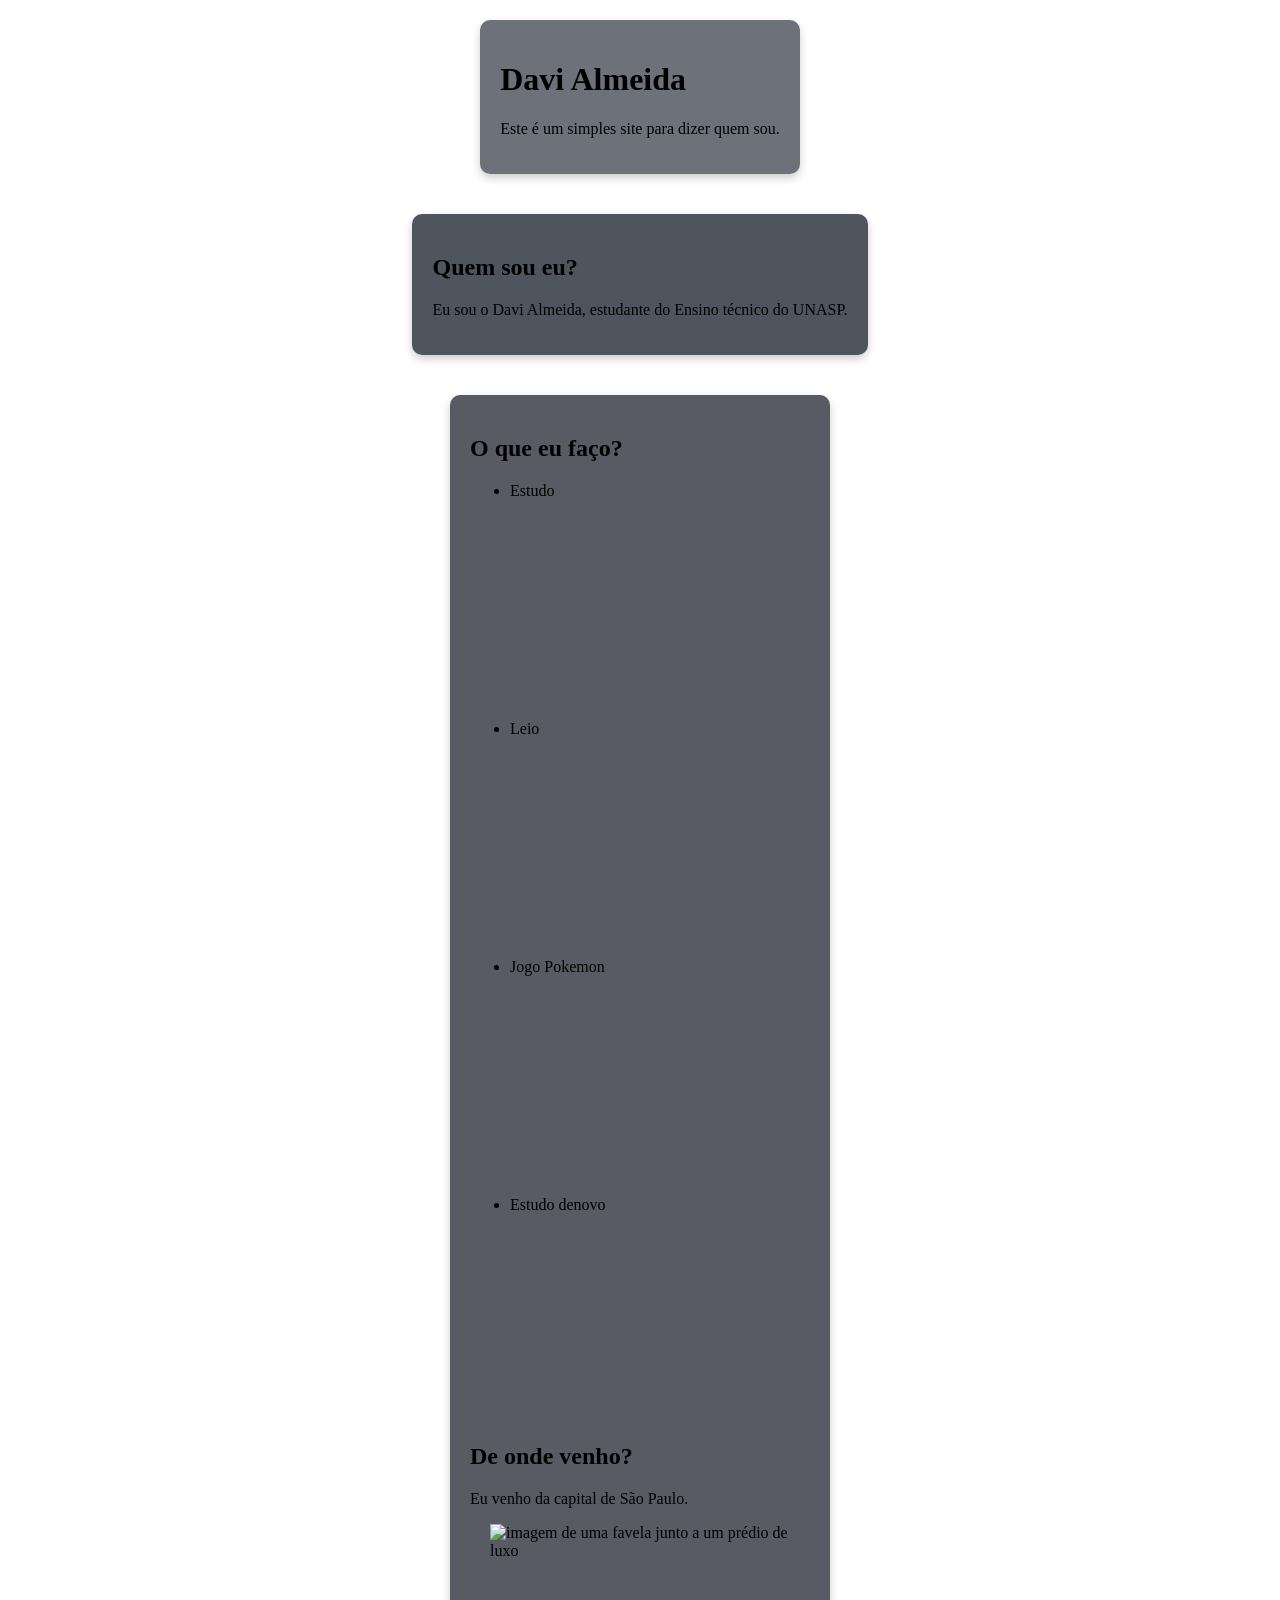
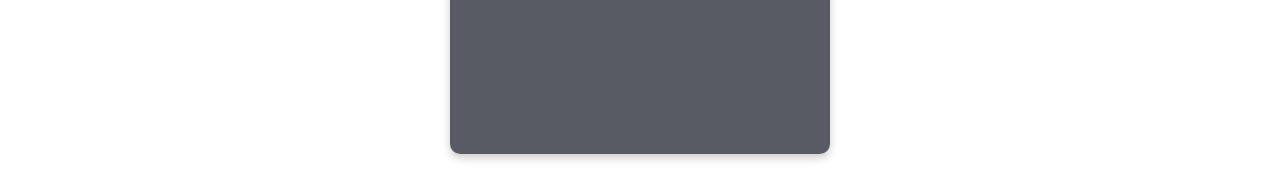
==== Dev-Web-Davi-A/index.html @ 334e8115 "Add files via upload" ====
<!DOCTYPE html>
<html lang="pt-BR">
<head>
    <meta charset="UTF-8">
    <title>Davi Almeida</title>
    <link rel="stylesheet" href="css/style.css">
</head>

<body>

<div class="apresentacao">
    <h1>Davi Almeida</h1>
    <p>Este é um simples site para dizer quem sou.</p>
</div>

<div class="pergunta1">
    <h2>Quem sou eu?</h2>
    <p>Eu sou o Davi Almeida, estudante do Ensino técnico do UNASP.</p>
</div>

<div class="pergunta2">
    <h2>O que eu faço?</h2>

    <ul>
        <li>Estudo <br><img src=https://encrypted-tbn0.gstatic.com/images?q=tbn:ANd9GcRCdKaTlbqTGCr44ptwYQmqJk-5gfqj-FTP1w&s alt="Rapaz frustrado estudando"></li>
        <li>Leio <br><img src="https://img.freepik.com/fotos-premium/homem-arabe-sorridente-em-oculos-lendo-livro_116547-16675.jpg?semt=ais_hybrid&w=740&q=80" alt="Rapaz feliz lendo um livro"></li>
        <li>Jogo Pokemon <br><img src="https://encrypted-tbn0.gstatic.com/images?q=tbn:ANd9GcRXT9NmVC0NKqmV_DXp_LqFy1CkGWj2D1GdNw&s" alt="Batalha pokemon"></li>   
        <li>Estudo denovo <br><img src="https://st.depositphotos.com/1007963/4390/i/450/depositphotos_43902395-stock-photo-stressed-overworked-man-studying.jpg" alt="Rapaz frustrado estudando"></li>
    </ul>
    <h2>De onde venho?</h2>
    <p>Eu venho da capital de São Paulo.</p>

    <img src="https://i.guim.co.uk/img/media/44556f138b8054e7283b1740fc66c6b239c5d79a/96_282_6238_3744/master/6238.jpg?width=1200&quality=85&auto=format&fit=max&s=736c9baa80d8826767af374c488e235b" alt="imagem de uma favela junto a um prédio de luxo">
</div>

</body>
</html>
---- Dev-Web-Davi-A/css/style.css ----
body {
    display: flex;
    justify-content: center;
    align-items: center;
    flex-direction: column;
    min-height: 100vh;
    margin: 0;
    background-image: url("https://cdn.unasp.br/unasp-colegio/2020/05/Fotos-Institucionais-20-scaled.jpg");
    background-size: cover;
    background-position: center;
    background-repeat: no-repeat;
    background-attachment: fixed;
}
img { 
    width: 300px;
    height: 200px;
    object-fit: cover;
    display: block;
    margin: 10px auto;
}
.apresentacao {  
    background-color: rgba(69, 76, 87, 0.788); /* fundo vermelho semitransparente */
    padding: 20px;
    border-radius: 10px;
    box-shadow: 0 4px 8px rgba(0,0,0,0.2);
}
.pergunta1 { 
    background-color: rgba(59, 66, 77, 0.897); /* fundo vermelho semitransparente */
    padding: 20px;
    border-radius: 10px;
    box-shadow: 0 4px 8px rgba(0,0,0,0.2);
}
.pergunta2 { 
    background-color: rgba(58, 61, 70, 0.842); /* fundo vermelho semitransparente */
    padding: 20px;
    border-radius: 10px;
    box-shadow: 0 4px 8px rgba(0,0,0,0.2);
}
.apresentacao, .pergunta1, .pergunta2 {
    margin: 20px auto;
    padding: 20px;
    max-width: 600px;
}   
.pergunta1:hover p,
.pergunta2:hover p,
.pergunta2:hover ul,
.pergunta2:hover img {
    opacity: 1;
}
.pergunta2 li img {
    opacity: 0;
    transform: scale(0.8);
    transition: 0.3s;
}

.pergunta2 li:hover img {
    opacity: 1;
    transform: scale(1);
}
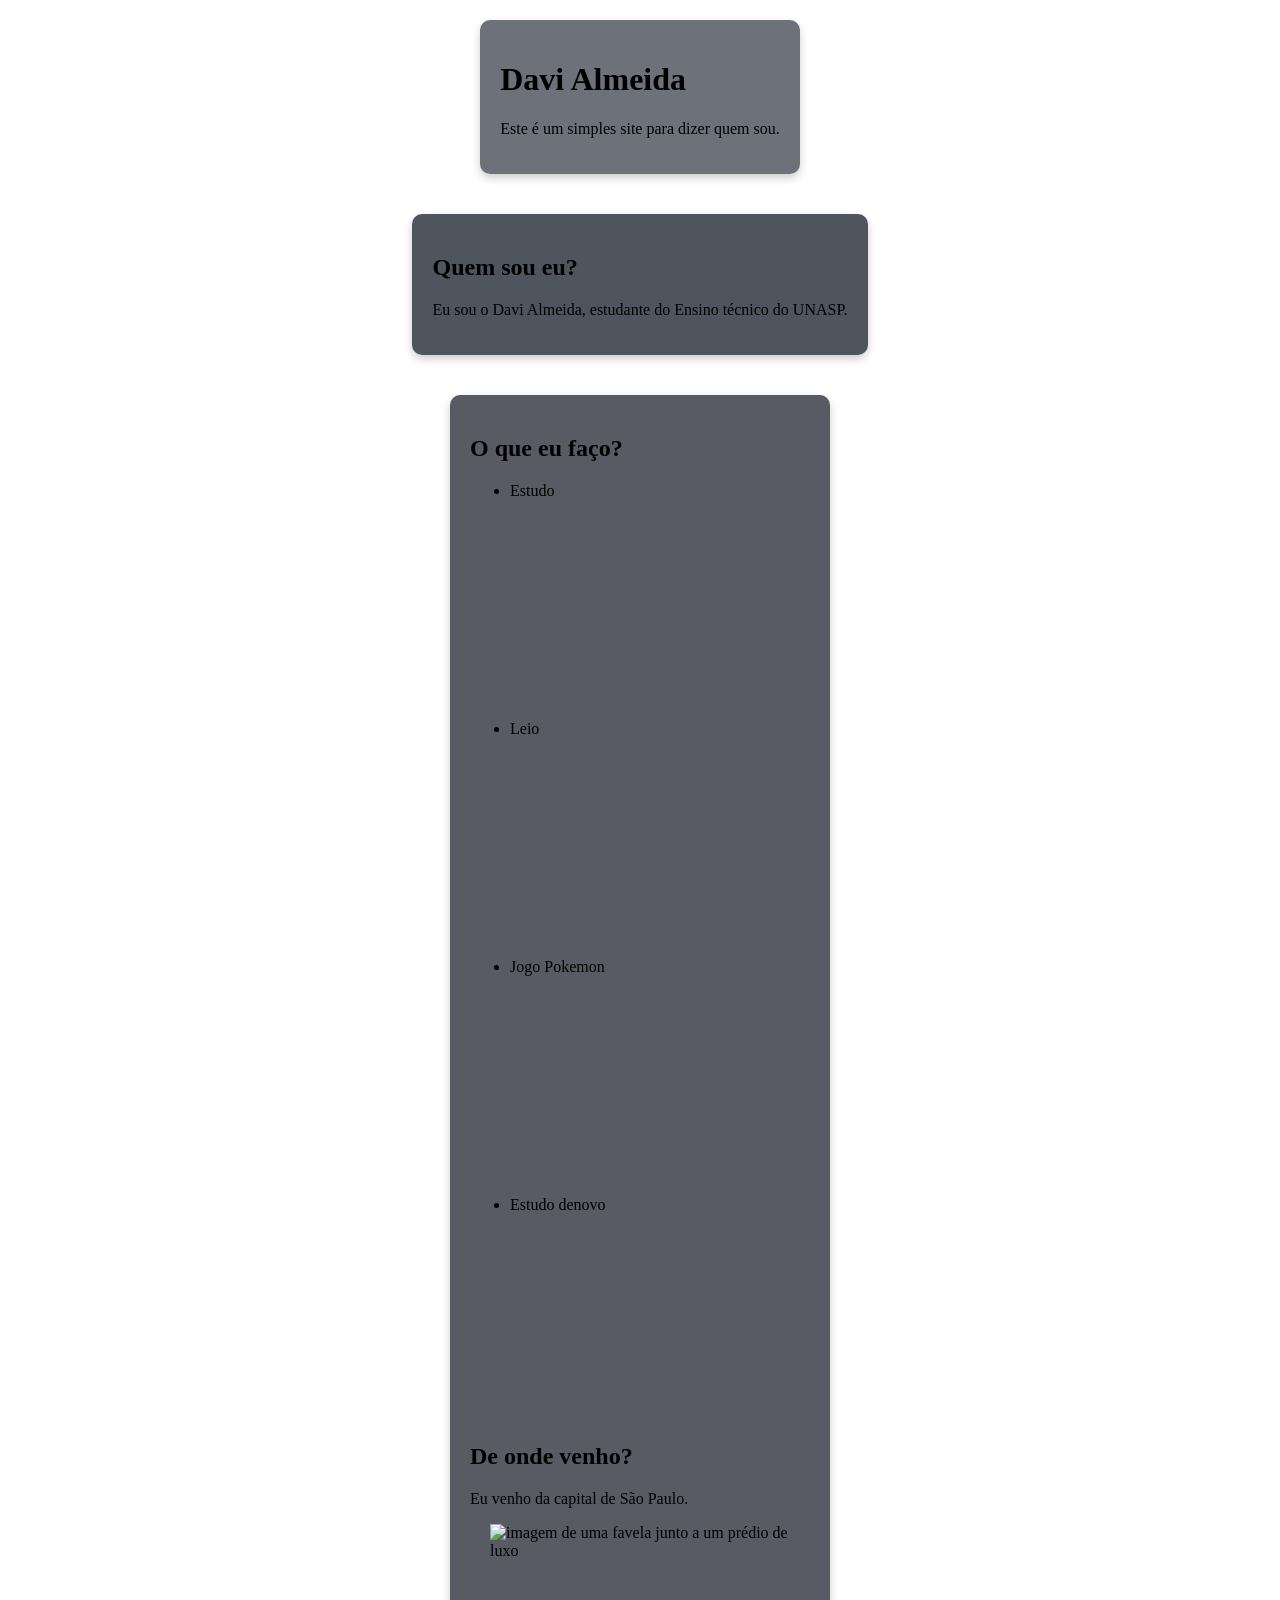
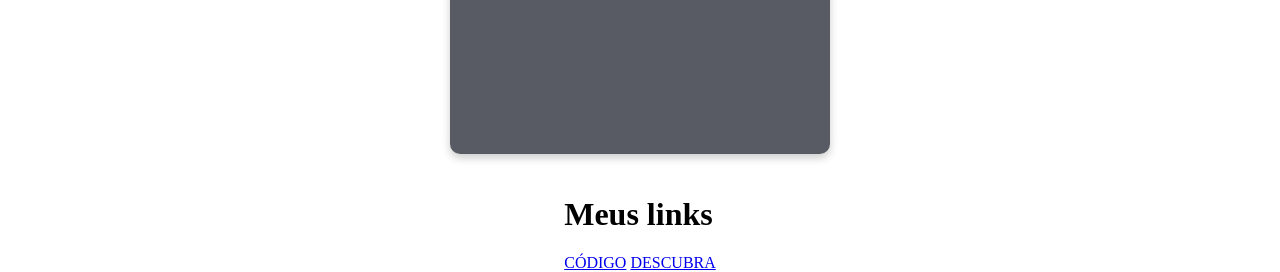
==== commit e7e848e1: "update.index Added a new section for links and improved HTML structure." ====
--- a/Dev-Web-Davi-A/index.html
+++ b/Dev-Web-Davi-A/index.html
@@ -32,6 +32,11 @@
 
     <img src="https://i.guim.co.uk/img/media/44556f138b8054e7283b1740fc66c6b239c5d79a/96_282_6238_3744/master/6238.jpg?width=1200&quality=85&auto=format&fit=max&s=736c9baa80d8826767af374c488e235b" alt="imagem de uma favela junto a um prédio de luxo">
 </div>
+<div class="botao">
+    <h1>Meus links</h1>
+    <a href="https://github.com/Davizdalm/Dev-Web-Davi-A.git" class="botao">CÓDIGO</a>
+    <a href="https://agendadopoder.com.br/wp-content/uploads/2022/01/08125955_lula_joia.jpg" class="botao">DESCUBRA</a>
+</div>
 
 </body>
-</html> +</html> 
